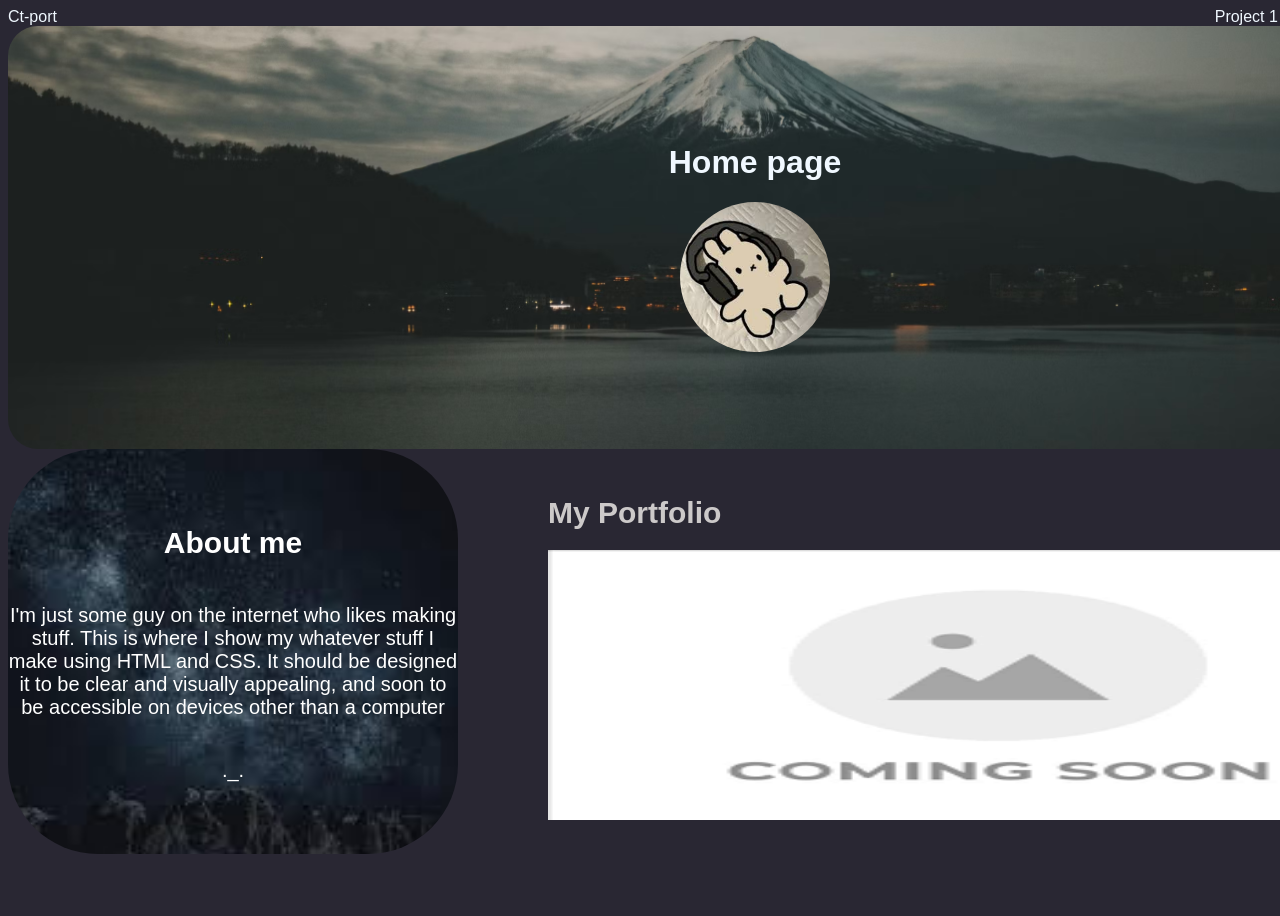
==== index.html @ f96161a4 "Change indexs to index file name" ====
<!DOCTYPE html>
<html lang="en">

<head>
    <meta charset="UTF-8">
    <meta name="viewport" content="width=device-width, initial-scale=1.0">
    <title>Home</title>
    <link rel="stylesheet" href="styles.css">
</head>

<body>
    <div class="h-page">
        <header>
            <div> Ct-port</div>
            <nav class="links-projects">
                <a href="p1-website.html">Project 1</a>
                <a href="£">Coming soon 2</a>
                <a href="£">Coming soon 3</a>
            </nav>
        </header>
        <main>
            <div class="back-img1">
                <h1> Home page</h1>
                <img class="pfp" src="pfp.jpg" alt="Ice1345 profile picture">
            </div>

            <div class="flex-format">
                <!-- put more in the about me later-->
                <div class="about-me">
                    <h2> About me</h2>
                    <p> I'm just some guy on the internet who likes making stuff. This is where I show my whatever stuff
                        I make using HTML and CSS. It should be designed it to be clear and visually appealing, and soon
                        to be accessible on devices other than a computer </p>
                    <div class="face">
                        <p> ._.</p>
                    </div>
                </div>
                <div class="more">
                    <div class="Project-1">
                        <h1>My Portfolio</h1>
                        <a href="p1-website.html"><img class="port-img-home" src="placeholder.png" alt="Portfolio "></a>
                    </div>
                </div>
            </div>
        </main>
</body>

</html>
---- styles.css ----
/* 
Home css 6 - 96
Project 1 css line 98 
*/

body {
    background-color: rgb(41, 39, 51);
    font-family: 'Montserrat', sans-serif;
}

header {
    display: flex;
    justify-content: space-between;
}

/* same for everything above  */
.h-page {
    display: flex;
    flex-direction: column;
    min-height: 100vh;
    color: aliceblue;
    flex-wrap: wrap;
    font-family: 'Montserrat', sans-serif;
}

.back-img1 {
    background-image: url(Background\ Img.avif);
    width: 100%;
    min-height: 47vh;
    background-size: cover;
    display: flex;
    background-position: center;
    align-items: center;
    justify-content: center;
    flex-direction: column;
    border-radius: 30px;

}

.pfp {
    border-radius: 50%;
    width: 150px;
    height: 150px;
    display: flex;
}

/* find diffrent typography and img */
.about-me {
    background-image: url(ct-img1.jpg);
    display: flex;
    background-color: rgb(20, 57, 89);
    width: 50vh;
    height: 45vh;
    color: rgb(255, 255, 255);
    border-radius: 90px;
    background-size: cover;
    background-position: center;
    justify-content: center;
    flex-direction: column;
    text-align: center;
    font-size: 20px;
}

.more {
    align-self: center;
}


.Project-1 {
    width: 103vh;
    height: 39vh;
    border-radius: 90px;
    font-size: 36px;
    color: rgb(204, 201, 201);
    padding: 3vh;
    font-size: 15px;
    padding-left: 10vh;
}

.flex-format {
    display: flex;
    gap: 5vp;
}

.links-projects a {
    text-decoration: none;
    color: aliceblue;
}

.port-img {
    width: 100vh;
    height: 32vh;
}

/* CSS for p1-website */
.flex-format1 {
    display: flex;
    gap: 5vp;
    flex-wrap: wrap;
}

.h-page2 {
    display: flex;
    flex-direction: column;
    min-height: 100vh;
    flex-wrap: wrap;
    font-family: 'Montserrat', sans-serif;
    color: aliceblue;
}

.port-img-home {
    width: 100vh;
    height: 30vh;
}

.back-img2 {
    background-image: url(background-img2.jpg);
    width: 35%;
    min-height: 45vh;
    display: flex;
    background-position: center;
    align-items: center;
    justify-content: center;
    flex-direction: column;
    border-radius: 30px;
    background-size: cover;
}

.pfp-2 {
    border-radius: 50%;
    width: 120px;
    height: 120px;
    display: flex;
}

.Reflection {
    width: 103vh;
    height: 39vh;
    border-radius: 90px;
    font-size: 36px;
    color: rgb(204, 201, 201);
    padding: 3vh;
    font-size: 15px;
    flex-direction: row;
}

/* change formating for and move headings to middle of picture of coming soon */
.Project-2-port1 {
    width: 50%;
    height: 39vh;
    border-radius: 90px;
    font-size: 36px;
    color: rgb(204, 201, 201);
    font-size: 15px;
}

.port-img-p1 {
    width: 50vh;
    height: 60vh;
    padding: 3vh;
}

.Project-3-port1 {
    width: 50%;
    height: 39vh;
    border-radius: 90px;
    font-size: 36px;
    color: rgb(204, 201, 201);
    font-size: 15px;

}

.Project-4-port1 {
    width: 50%;
    height: 39vh;
    border-radius: 90px;
    font-size: 36px;
    color: rgb(204, 201, 201);
    font-size: 15px;
}

.flexfix1 {
    flex-direction: row;
    display: flex;
}
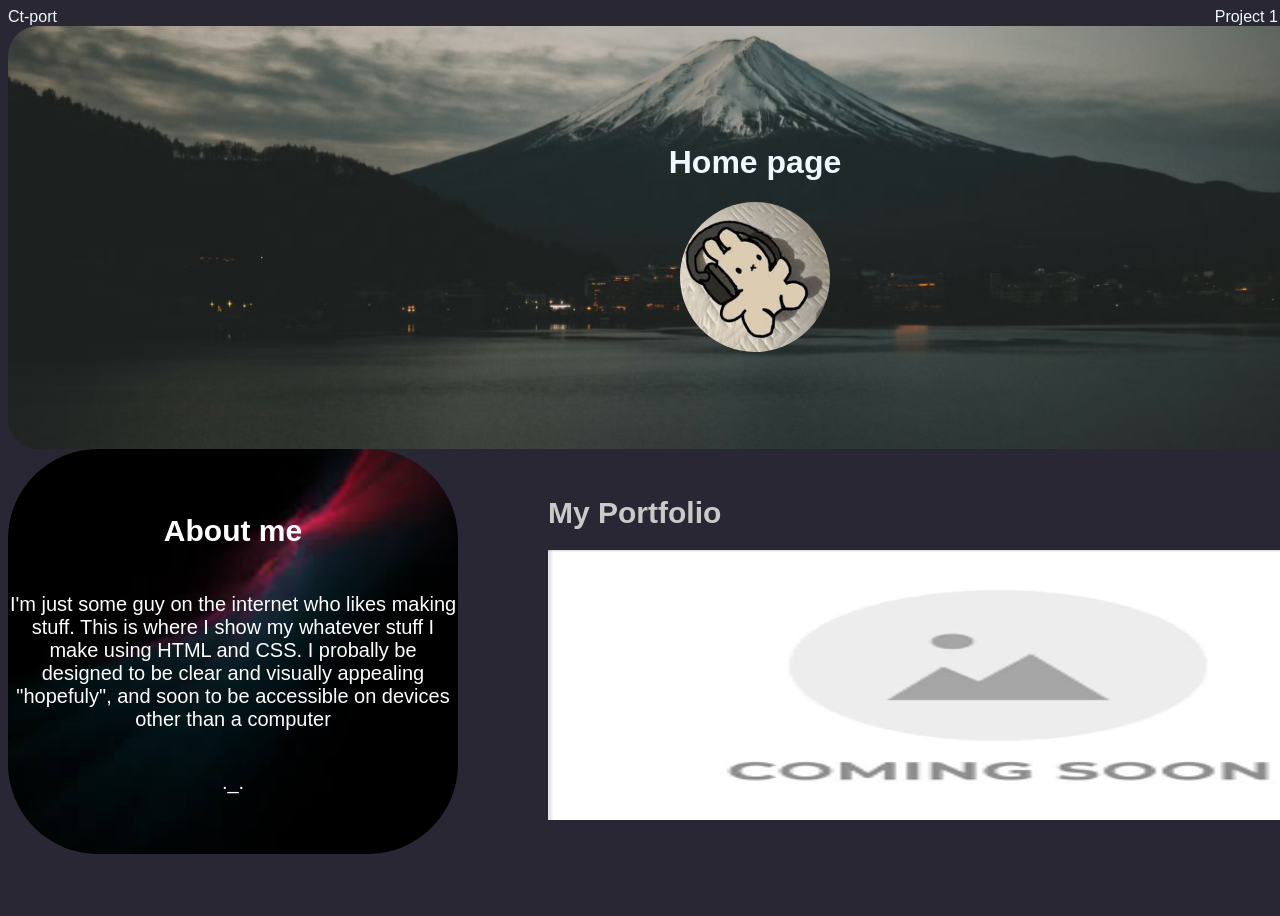
==== commit d033b47b: "About me change" ====
--- a/index.html
+++ b/index.html
@@ -29,7 +29,8 @@
                 <div class="about-me">
                     <h2> About me</h2>
                     <p> I'm just some guy on the internet who likes making stuff. This is where I show my whatever stuff
-                        I make using HTML and CSS. It should be designed it to be clear and visually appealing, and soon
+                        I make using HTML and CSS. I probally be designed to be clear and visually appealing "hopefuly",
+                        and soon
                         to be accessible on devices other than a computer </p>
                     <div class="face">
                         <p> ._.</p>
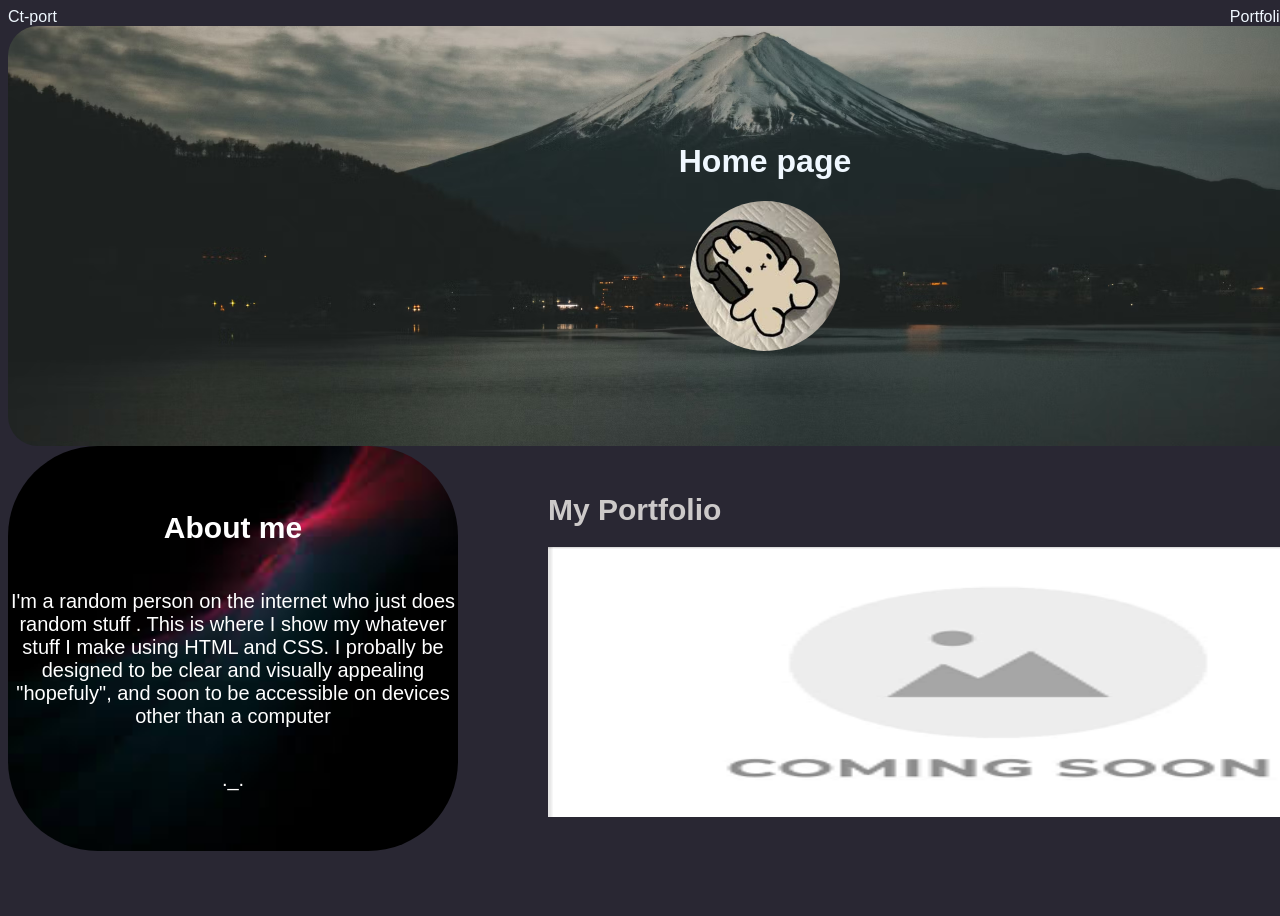
==== commit 4417c1af: "Data set added and reformat of portfolio" ====
--- a/index.html
+++ b/index.html
@@ -13,8 +13,8 @@
         <header>
             <div> Ct-port</div>
             <nav class="links-projects">
-                <a href="p1-website.html">Project 1</a>
-                <a href="£">Coming soon 2</a>
+                <a href="p1-website.html">Portfolio</a>
+                <a href="data.html">Data Analysis</a>
                 <a href="£">Coming soon 3</a>
             </nav>
         </header>
@@ -28,7 +28,8 @@
                 <!-- put more in the about me later-->
                 <div class="about-me">
                     <h2> About me</h2>
-                    <p> I'm just some guy on the internet who likes making stuff. This is where I show my whatever stuff
+                    <p> I'm a random person on the internet who just does random stuff . This is where I show my
+                        whatever stuff
                         I make using HTML and CSS. I probally be designed to be clear and visually appealing "hopefuly",
                         and soon
                         to be accessible on devices other than a computer </p>
--- a/styles.css
+++ b/styles.css
@@ -26,7 +26,7 @@
 .back-img1 {
     background-image: url(Background\ Img.avif);
     width: 100%;
-    min-height: 47vh;
+    height: 400px;
     background-size: cover;
     display: flex;
     background-position: center;
@@ -34,6 +34,7 @@
     justify-content: center;
     flex-direction: column;
     border-radius: 30px;
+    padding: 10px;
 
 }
 
@@ -59,6 +60,7 @@
     flex-direction: column;
     text-align: center;
     font-size: 20px;
+    padding: auto;
 }
 
 .more {
@@ -106,6 +108,7 @@
     flex-wrap: wrap;
     font-family: 'Montserrat', sans-serif;
     color: aliceblue;
+    padding-left: 20px;
 }
 
 .port-img-home {
@@ -134,8 +137,8 @@
 }
 
 .Reflection {
-    width: 103vh;
-    height: 39vh;
+    width: 60%;
+    height: 300px;
     border-radius: 90px;
     font-size: 36px;
     color: rgb(204, 201, 201);
@@ -146,7 +149,7 @@
 
 /* change formating for and move headings to middle of picture of coming soon */
 .Project-2-port1 {
-    width: 50%;
+    width: 100%;
     height: 39vh;
     border-radius: 90px;
     font-size: 36px;
@@ -160,26 +163,25 @@
     padding: 3vh;
 }
 
-.Project-3-port1 {
-    width: 50%;
-    height: 39vh;
-    border-radius: 90px;
-    font-size: 36px;
-    color: rgb(204, 201, 201);
-    font-size: 15px;
-
-}
-
-.Project-4-port1 {
-    width: 50%;
-    height: 39vh;
-    border-radius: 90px;
-    font-size: 36px;
-    color: rgb(204, 201, 201);
-    font-size: 15px;
-}
-
 .flexfix1 {
     flex-direction: row;
     display: flex;
+}
+
+.embeded-1 {
+    width: 55%;
+    height: 800px;
+    border-radius: 30px;
+}
+
+.embed-2 {
+    width: 100%;
+    height: 750px;
+    padding-top: 30px;
+    border-radius: 50px;
+    border-color: transparent;
+}
+
+.Link-1 {
+    color: blue;
 }
